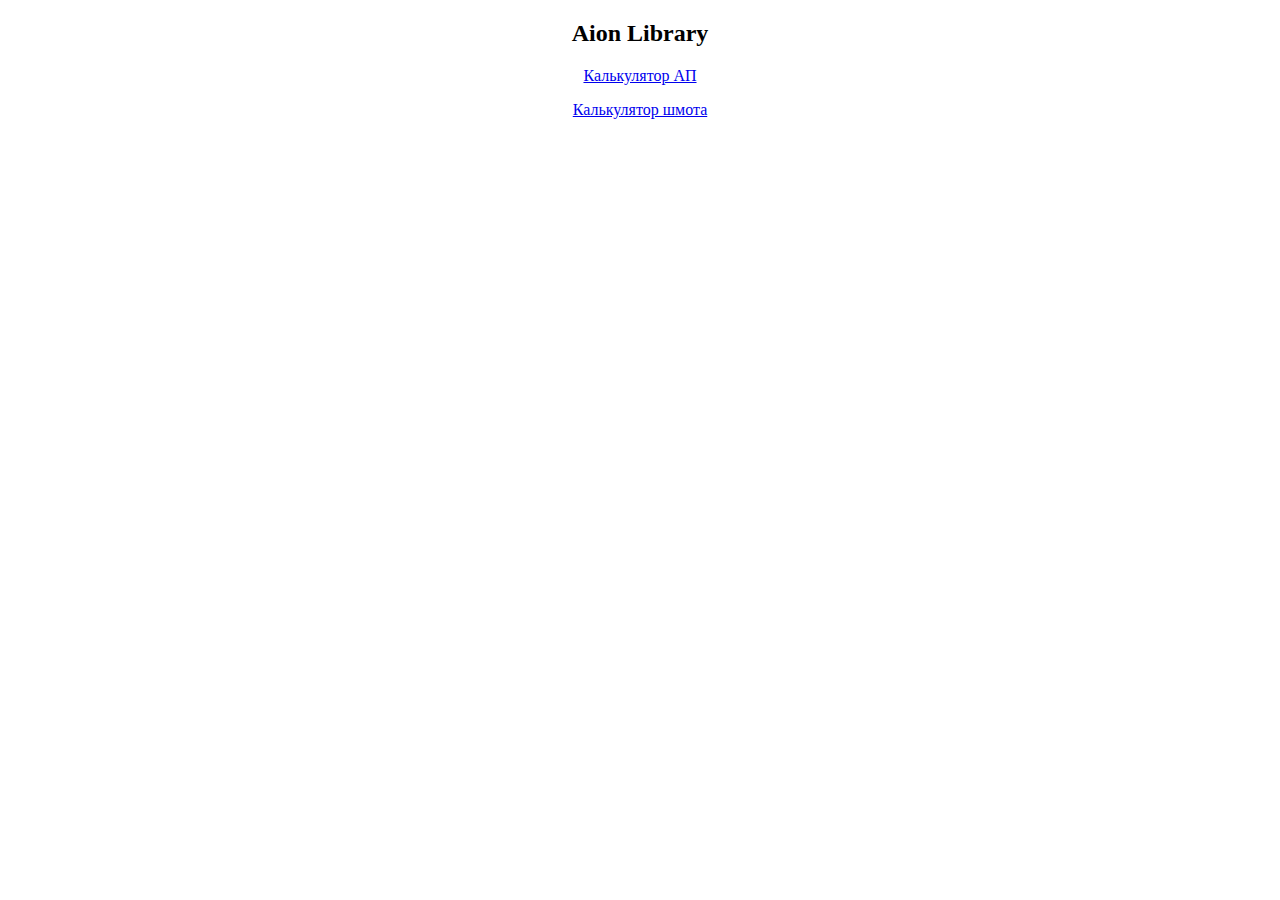
==== public/index.html @ c62c36a4 "Добавлен калькулятор АП" ====
<!DOCTYPE HTML PUBLIC "-//W3C//DTD HTML 4.01 Transitional//EN"
        "http://www.w3.org/TR/html4/loose.dtd">
<html>
<head>
    <title>Aion Library</title>

    <link rel="stylesheet" href="/css/blueprint/screen.css" type="text/css" media="screen, projection">
    <link rel="stylesheet" href="/css/blueprint/print.css" type="text/css" media="print">
    <!--[if lt IE 8]>
        <link rel="stylesheet" href="/css/blueprint/ie.css" type="text/css" media="screen, projection">
    <![endif]-->

    <script language="javascript" src="/js/mootools-core-1.3.2-full-nocompat-yc.js"></script>
</head>
<body>
    <div class="container">
        <h2 align="center">Aion Library</h2>

        <div align="center" class="large">
            <p><a href="/ap.php">Калькулятор АП</a></p>
            <p><a href="#">Калькулятор шмота</a></p>
        </div>
    </div>
</body>
</html>
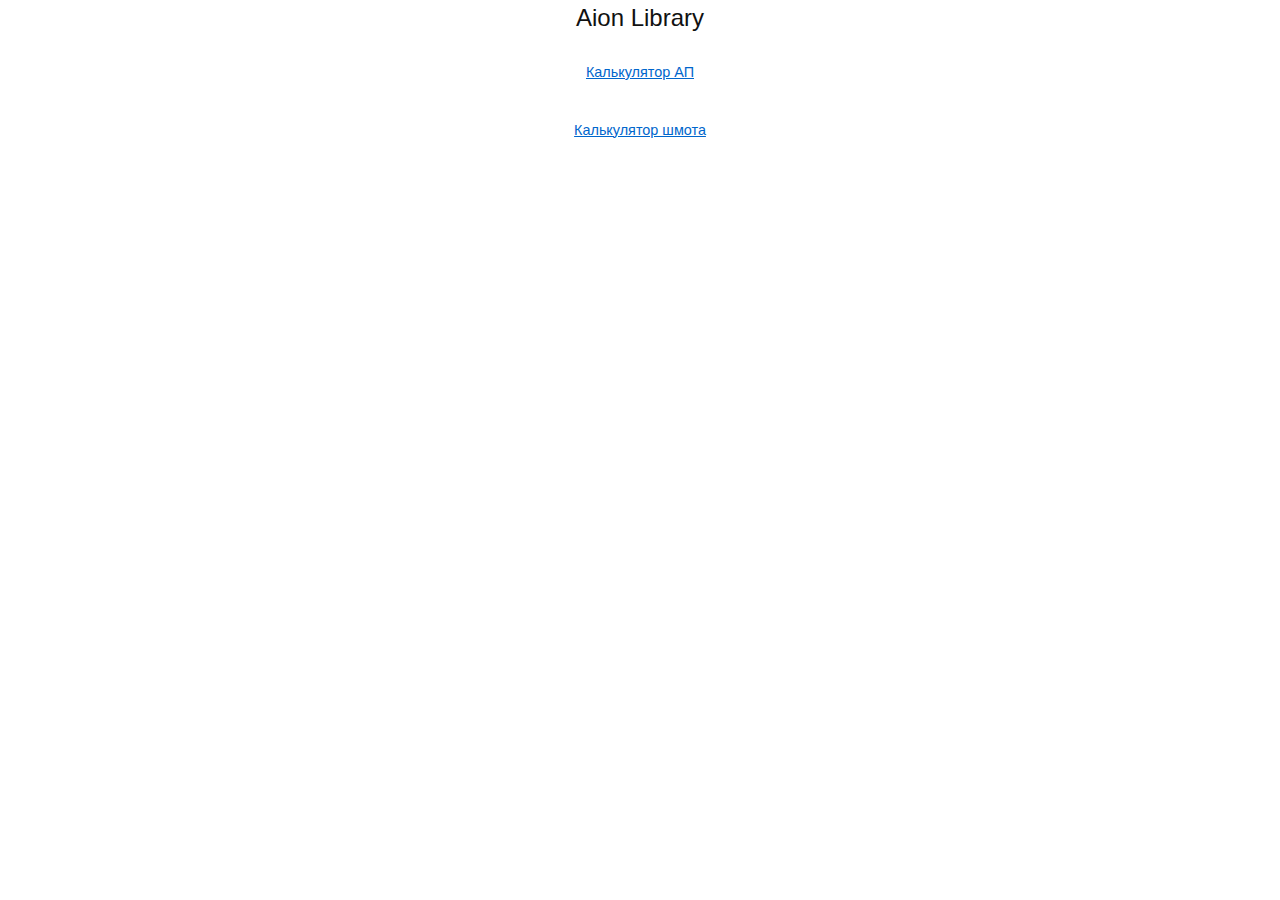
==== commit 5fad4a47: "Допиливаем калькулятор распределения итемов" ====
--- a/public/index.html
+++ b/public/index.html
@@ -2,6 +2,7 @@
         "http://www.w3.org/TR/html4/loose.dtd">
 <html>
 <head>
+    <meta http-equiv="Content-Type" content="text/html; charset=UTF-8" >
     <title>Aion Library</title>
 
     <link rel="stylesheet" href="/css/blueprint/screen.css" type="text/css" media="screen, projection">
@@ -17,7 +18,7 @@
         <h2 align="center">Aion Library</h2>
 
         <div align="center" class="large">
-            <p><a href="/ap.php">Калькулятор АП</a></p>
+            <p><a href="/ap.html">Калькулятор АП</a></p>
             <p><a href="#">Калькулятор шмота</a></p>
         </div>
     </div>
--- a/css/blueprint/screen.css
+++ b/css/blueprint/screen.css
@@ -0,0 +1,265 @@
+/* -----------------------------------------------------------------------
+
+
+ Blueprint CSS Framework 1.0.1
+ http://blueprintcss.org
+
+   * Copyright (c) 2007-Present. See LICENSE for more info.
+   * See README for instructions on how to use Blueprint.
+   * For credits and origins, see AUTHORS.
+   * This is a compressed file. See the sources in the 'src' directory.
+
+----------------------------------------------------------------------- */
+
+/* reset.css */
+html {margin:0;padding:0;border:0;}
+body, div, span, object, iframe, h1, h2, h3, h4, h5, h6, p, blockquote, pre, a, abbr, acronym, address, code, del, dfn, em, img, q, dl, dt, dd, ol, ul, li, fieldset, form, label, legend, table, caption, tbody, tfoot, thead, tr, th, td, article, aside, dialog, figure, footer, header, hgroup, nav, section {margin:0;padding:0;border:0;font-size:100%;font:inherit;vertical-align:baseline;}
+article, aside, details, figcaption, figure, dialog, footer, header, hgroup, menu, nav, section {display:block;}
+body {line-height:1.5;background:white;}
+table {border-collapse:separate;border-spacing:0;}
+caption, th, td {text-align:left;font-weight:normal;float:none !important;}
+table, th, td {vertical-align:middle;}
+blockquote:before, blockquote:after, q:before, q:after {content:'';}
+blockquote, q {quotes:"" "";}
+a img {border:none;}
+:focus {outline:0;}
+
+/* typography.css */
+html {font-size:100.01%;}
+body {font-size:75%;color:#222;background:#fff;font-family:"Helvetica Neue", Arial, Helvetica, sans-serif;}
+h1, h2, h3, h4, h5, h6 {font-weight:normal;color:#111;}
+h1 {font-size:3em;line-height:1;margin-bottom:0.5em;}
+h2 {font-size:2em;margin-bottom:0.75em;}
+h3 {font-size:1.5em;line-height:1;margin-bottom:1em;}
+h4 {font-size:1.2em;line-height:1.25;margin-bottom:1.25em;}
+h5 {font-size:1em;font-weight:bold;margin-bottom:1.5em;}
+h6 {font-size:1em;font-weight:bold;}
+h1 img, h2 img, h3 img, h4 img, h5 img, h6 img {margin:0;}
+p {margin:0 0 1.5em;}
+.left {float:left !important;}
+p .left {margin:1.5em 1.5em 1.5em 0;padding:0;}
+.right {float:right !important;}
+p .right {margin:1.5em 0 1.5em 1.5em;padding:0;}
+a:focus, a:hover {color:#09f;}
+a {color:#06c;text-decoration:underline;}
+blockquote {margin:1.5em;color:#666;font-style:italic;}
+strong, dfn {font-weight:bold;}
+em, dfn {font-style:italic;}
+sup, sub {line-height:0;}
+abbr, acronym {border-bottom:1px dotted #666;}
+address {margin:0 0 1.5em;font-style:italic;}
+del {color:#666;}
+pre {margin:1.5em 0;white-space:pre;}
+pre, code, tt {font:1em 'andale mono', 'lucida console', monospace;line-height:1.5;}
+li ul, li ol {margin:0;}
+ul, ol {margin:0 1.5em 1.5em 0;padding-left:1.5em;}
+ul {list-style-type:disc;}
+ol {list-style-type:decimal;}
+dl {margin:0 0 1.5em 0;}
+dl dt {font-weight:bold;}
+dd {margin-left:1.5em;}
+table {margin-bottom:1.4em;width:100%;}
+th {font-weight:bold;}
+thead th {background:#c3d9ff;}
+th, td, caption {padding:4px 10px 4px 5px;}
+tbody tr:nth-child(even) td, tbody tr.even td {background:#e5ecf9;}
+tfoot {font-style:italic;}
+caption {background:#eee;}
+.small {font-size:.8em;margin-bottom:1.875em;line-height:1.875em;}
+.large {font-size:1.2em;line-height:2.5em;margin-bottom:1.25em;}
+.hide {display:none;}
+.quiet {color:#666;}
+.loud {color:#000;}
+.highlight {background:#ff0;}
+.added {background:#060;color:#fff;}
+.removed {background:#900;color:#fff;}
+.first {margin-left:0;padding-left:0;}
+.last {margin-right:0;padding-right:0;}
+.top {margin-top:0;padding-top:0;}
+.bottom {margin-bottom:0;padding-bottom:0;}
+
+/* forms.css */
+label {font-weight:bold;}
+fieldset {padding:0 1.4em 1.4em 1.4em;margin:0 0 1.5em 0;border:1px solid #ccc;}
+legend {font-weight:bold;font-size:1.2em;margin-top:-0.2em;margin-bottom:1em;}
+fieldset, #IE8#HACK {padding-top:1.4em;}
+legend, #IE8#HACK {margin-top:0;margin-bottom:0;}
+input[type=text], input[type=password], input[type=url], input[type=email], input.text, input.title, textarea {background-color:#fff;border:1px solid #bbb;color:#000;}
+input[type=text]:focus, input[type=password]:focus, input[type=url]:focus, input[type=email]:focus, input.text:focus, input.title:focus, textarea:focus {border-color:#666;}
+select {background-color:#fff;border-width:1px;border-style:solid;}
+input[type=text], input[type=password], input[type=url], input[type=email], input.text, input.title, textarea, select {margin:0.5em 0;}
+input.text, input.title {width:300px;padding:5px;}
+input.title {font-size:1.5em;}
+textarea {width:390px;height:250px;padding:5px;}
+form.inline {line-height:3;}
+form.inline p {margin-bottom:0;}
+.error, .alert, .notice, .success, .info {padding:0.8em;margin-bottom:1em;border:2px solid #ddd;}
+.error, .alert {background:#fbe3e4;color:#8a1f11;border-color:#fbc2c4;}
+.notice {background:#fff6bf;color:#514721;border-color:#ffd324;}
+.success {background:#e6efc2;color:#264409;border-color:#c6d880;}
+.info {background:#d5edf8;color:#205791;border-color:#92cae4;}
+.error a, .alert a {color:#8a1f11;}
+.notice a {color:#514721;}
+.success a {color:#264409;}
+.info a {color:#205791;}
+
+/* grid.css */
+.container {width:950px;margin:0 auto;}
+.showgrid {background:url(src/grid.png);}
+.column, .span-1, .span-2, .span-3, .span-4, .span-5, .span-6, .span-7, .span-8, .span-9, .span-10, .span-11, .span-12, .span-13, .span-14, .span-15, .span-16, .span-17, .span-18, .span-19, .span-20, .span-21, .span-22, .span-23, .span-24 {float:left;margin-right:10px;}
+.last {margin-right:0;}
+.span-1 {width:30px;}
+.span-2 {width:70px;}
+.span-3 {width:110px;}
+.span-4 {width:150px;}
+.span-5 {width:190px;}
+.span-6 {width:230px;}
+.span-7 {width:270px;}
+.span-8 {width:310px;}
+.span-9 {width:350px;}
+.span-10 {width:390px;}
+.span-11 {width:430px;}
+.span-12 {width:470px;}
+.span-13 {width:510px;}
+.span-14 {width:550px;}
+.span-15 {width:590px;}
+.span-16 {width:630px;}
+.span-17 {width:670px;}
+.span-18 {width:710px;}
+.span-19 {width:750px;}
+.span-20 {width:790px;}
+.span-21 {width:830px;}
+.span-22 {width:870px;}
+.span-23 {width:910px;}
+.span-24 {width:950px;margin-right:0;}
+input.span-1, textarea.span-1, input.span-2, textarea.span-2, input.span-3, textarea.span-3, input.span-4, textarea.span-4, input.span-5, textarea.span-5, input.span-6, textarea.span-6, input.span-7, textarea.span-7, input.span-8, textarea.span-8, input.span-9, textarea.span-9, input.span-10, textarea.span-10, input.span-11, textarea.span-11, input.span-12, textarea.span-12, input.span-13, textarea.span-13, input.span-14, textarea.span-14, input.span-15, textarea.span-15, input.span-16, textarea.span-16, input.span-17, textarea.span-17, input.span-18, textarea.span-18, input.span-19, textarea.span-19, input.span-20, textarea.span-20, input.span-21, textarea.span-21, input.span-22, textarea.span-22, input.span-23, textarea.span-23, input.span-24, textarea.span-24 {border-left-width:1px;border-right-width:1px;padding-left:5px;padding-right:5px;}
+input.span-1, textarea.span-1 {width:18px;}
+input.span-2, textarea.span-2 {width:58px;}
+input.span-3, textarea.span-3 {width:98px;}
+input.span-4, textarea.span-4 {width:138px;}
+input.span-5, textarea.span-5 {width:178px;}
+input.span-6, textarea.span-6 {width:218px;}
+input.span-7, textarea.span-7 {width:258px;}
+input.span-8, textarea.span-8 {width:298px;}
+input.span-9, textarea.span-9 {width:338px;}
+input.span-10, textarea.span-10 {width:378px;}
+input.span-11, textarea.span-11 {width:418px;}
+input.span-12, textarea.span-12 {width:458px;}
+input.span-13, textarea.span-13 {width:498px;}
+input.span-14, textarea.span-14 {width:538px;}
+input.span-15, textarea.span-15 {width:578px;}
+input.span-16, textarea.span-16 {width:618px;}
+input.span-17, textarea.span-17 {width:658px;}
+input.span-18, textarea.span-18 {width:698px;}
+input.span-19, textarea.span-19 {width:738px;}
+input.span-20, textarea.span-20 {width:778px;}
+input.span-21, textarea.span-21 {width:818px;}
+input.span-22, textarea.span-22 {width:858px;}
+input.span-23, textarea.span-23 {width:898px;}
+input.span-24, textarea.span-24 {width:938px;}
+.append-1 {padding-right:40px;}
+.append-2 {padding-right:80px;}
+.append-3 {padding-right:120px;}
+.append-4 {padding-right:160px;}
+.append-5 {padding-right:200px;}
+.append-6 {padding-right:240px;}
+.append-7 {padding-right:280px;}
+.append-8 {padding-right:320px;}
+.append-9 {padding-right:360px;}
+.append-10 {padding-right:400px;}
+.append-11 {padding-right:440px;}
+.append-12 {padding-right:480px;}
+.append-13 {padding-right:520px;}
+.append-14 {padding-right:560px;}
+.append-15 {padding-right:600px;}
+.append-16 {padding-right:640px;}
+.append-17 {padding-right:680px;}
+.append-18 {padding-right:720px;}
+.append-19 {padding-right:760px;}
+.append-20 {padding-right:800px;}
+.append-21 {padding-right:840px;}
+.append-22 {padding-right:880px;}
+.append-23 {padding-right:920px;}
+.prepend-1 {padding-left:40px;}
+.prepend-2 {padding-left:80px;}
+.prepend-3 {padding-left:120px;}
+.prepend-4 {padding-left:160px;}
+.prepend-5 {padding-left:200px;}
+.prepend-6 {padding-left:240px;}
+.prepend-7 {padding-left:280px;}
+.prepend-8 {padding-left:320px;}
+.prepend-9 {padding-left:360px;}
+.prepend-10 {padding-left:400px;}
+.prepend-11 {padding-left:440px;}
+.prepend-12 {padding-left:480px;}
+.prepend-13 {padding-left:520px;}
+.prepend-14 {padding-left:560px;}
+.prepend-15 {padding-left:600px;}
+.prepend-16 {padding-left:640px;}
+.prepend-17 {padding-left:680px;}
+.prepend-18 {padding-left:720px;}
+.prepend-19 {padding-left:760px;}
+.prepend-20 {padding-left:800px;}
+.prepend-21 {padding-left:840px;}
+.prepend-22 {padding-left:880px;}
+.prepend-23 {padding-left:920px;}
+.border {padding-right:4px;margin-right:5px;border-right:1px solid #ddd;}
+.colborder {padding-right:24px;margin-right:25px;border-right:1px solid #ddd;}
+.pull-1 {margin-left:-40px;}
+.pull-2 {margin-left:-80px;}
+.pull-3 {margin-left:-120px;}
+.pull-4 {margin-left:-160px;}
+.pull-5 {margin-left:-200px;}
+.pull-6 {margin-left:-240px;}
+.pull-7 {margin-left:-280px;}
+.pull-8 {margin-left:-320px;}
+.pull-9 {margin-left:-360px;}
+.pull-10 {margin-left:-400px;}
+.pull-11 {margin-left:-440px;}
+.pull-12 {margin-left:-480px;}
+.pull-13 {margin-left:-520px;}
+.pull-14 {margin-left:-560px;}
+.pull-15 {margin-left:-600px;}
+.pull-16 {margin-left:-640px;}
+.pull-17 {margin-left:-680px;}
+.pull-18 {margin-left:-720px;}
+.pull-19 {margin-left:-760px;}
+.pull-20 {margin-left:-800px;}
+.pull-21 {margin-left:-840px;}
+.pull-22 {margin-left:-880px;}
+.pull-23 {margin-left:-920px;}
+.pull-24 {margin-left:-960px;}
+.pull-1, .pull-2, .pull-3, .pull-4, .pull-5, .pull-6, .pull-7, .pull-8, .pull-9, .pull-10, .pull-11, .pull-12, .pull-13, .pull-14, .pull-15, .pull-16, .pull-17, .pull-18, .pull-19, .pull-20, .pull-21, .pull-22, .pull-23, .pull-24 {float:left;position:relative;}
+.push-1 {margin:0 -40px 1.5em 40px;}
+.push-2 {margin:0 -80px 1.5em 80px;}
+.push-3 {margin:0 -120px 1.5em 120px;}
+.push-4 {margin:0 -160px 1.5em 160px;}
+.push-5 {margin:0 -200px 1.5em 200px;}
+.push-6 {margin:0 -240px 1.5em 240px;}
+.push-7 {margin:0 -280px 1.5em 280px;}
+.push-8 {margin:0 -320px 1.5em 320px;}
+.push-9 {margin:0 -360px 1.5em 360px;}
+.push-10 {margin:0 -400px 1.5em 400px;}
+.push-11 {margin:0 -440px 1.5em 440px;}
+.push-12 {margin:0 -480px 1.5em 480px;}
+.push-13 {margin:0 -520px 1.5em 520px;}
+.push-14 {margin:0 -560px 1.5em 560px;}
+.push-15 {margin:0 -600px 1.5em 600px;}
+.push-16 {margin:0 -640px 1.5em 640px;}
+.push-17 {margin:0 -680px 1.5em 680px;}
+.push-18 {margin:0 -720px 1.5em 720px;}
+.push-19 {margin:0 -760px 1.5em 760px;}
+.push-20 {margin:0 -800px 1.5em 800px;}
+.push-21 {margin:0 -840px 1.5em 840px;}
+.push-22 {margin:0 -880px 1.5em 880px;}
+.push-23 {margin:0 -920px 1.5em 920px;}
+.push-24 {margin:0 -960px 1.5em 960px;}
+.push-1, .push-2, .push-3, .push-4, .push-5, .push-6, .push-7, .push-8, .push-9, .push-10, .push-11, .push-12, .push-13, .push-14, .push-15, .push-16, .push-17, .push-18, .push-19, .push-20, .push-21, .push-22, .push-23, .push-24 {float:left;position:relative;}
+div.prepend-top, .prepend-top {margin-top:1.5em;}
+div.append-bottom, .append-bottom {margin-bottom:1.5em;}
+.box {padding:1.5em;margin-bottom:1.5em;background:#e5eCf9;}
+hr {background:#ddd;color:#ddd;clear:both;float:none;width:100%;height:1px;margin:0 0 17px;border:none;}
+hr.space {background:#fff;color:#fff;visibility:hidden;}
+.clearfix:after, .container:after {content:"\0020";display:block;height:0;clear:both;visibility:hidden;overflow:hidden;}
+.clearfix, .container {display:block;}
+.clear {clear:both;}--- a/css/blueprint/print.css
+++ b/css/blueprint/print.css
@@ -0,0 +1,29 @@
+/* -----------------------------------------------------------------------
+
+
+ Blueprint CSS Framework 1.0.1
+ http://blueprintcss.org
+
+   * Copyright (c) 2007-Present. See LICENSE for more info.
+   * See README for instructions on how to use Blueprint.
+   * For credits and origins, see AUTHORS.
+   * This is a compressed file. See the sources in the 'src' directory.
+
+----------------------------------------------------------------------- */
+
+/* print.css */
+body {line-height:1.5;font-family:"Helvetica Neue", Arial, Helvetica, sans-serif;color:#000;background:none;font-size:10pt;}
+.container {background:none;}
+hr {background:#ccc;color:#ccc;width:100%;height:2px;margin:2em 0;padding:0;border:none;}
+hr.space {background:#fff;color:#fff;visibility:hidden;}
+h1, h2, h3, h4, h5, h6 {font-family:"Helvetica Neue", Arial, "Lucida Grande", sans-serif;}
+code {font:.9em "Courier New", Monaco, Courier, monospace;}
+a img {border:none;}
+p img.top {margin-top:0;}
+blockquote {margin:1.5em;padding:1em;font-style:italic;font-size:.9em;}
+.small {font-size:.9em;}
+.large {font-size:1.1em;}
+.quiet {color:#999;}
+.hide {display:none;}
+a:link, a:visited {background:transparent;font-weight:700;text-decoration:underline;}
+a:link:after, a:visited:after {content:" (" attr(href) ")";font-size:90%;}--- a/css/blueprint/ie.css
+++ b/css/blueprint/ie.css
@@ -0,0 +1,36 @@
+/* -----------------------------------------------------------------------
+
+
+ Blueprint CSS Framework 1.0.1
+ http://blueprintcss.org
+
+   * Copyright (c) 2007-Present. See LICENSE for more info.
+   * See README for instructions on how to use Blueprint.
+   * For credits and origins, see AUTHORS.
+   * This is a compressed file. See the sources in the 'src' directory.
+
+----------------------------------------------------------------------- */
+
+/* ie.css */
+body {text-align:center;}
+.container {text-align:left;}
+* html .column, * html .span-1, * html .span-2, * html .span-3, * html .span-4, * html .span-5, * html .span-6, * html .span-7, * html .span-8, * html .span-9, * html .span-10, * html .span-11, * html .span-12, * html .span-13, * html .span-14, * html .span-15, * html .span-16, * html .span-17, * html .span-18, * html .span-19, * html .span-20, * html .span-21, * html .span-22, * html .span-23, * html .span-24 {display:inline;overflow-x:hidden;}
+* html legend {margin:0px -8px 16px 0;padding:0;}
+sup {vertical-align:text-top;}
+sub {vertical-align:text-bottom;}
+html>body p code {*white-space:normal;}
+hr {margin:-8px auto 11px;}
+img {-ms-interpolation-mode:bicubic;}
+.clearfix, .container {display:inline-block;}
+* html .clearfix, * html .container {height:1%;}
+fieldset {padding-top:0;}
+legend {margin-top:-0.2em;margin-bottom:1em;margin-left:-0.5em;}
+textarea {overflow:auto;}
+label {vertical-align:middle;position:relative;top:-0.25em;}
+input.text, input.title, textarea {background-color:#fff;border:1px solid #bbb;}
+input.text:focus, input.title:focus {border-color:#666;}
+input.text, input.title, textarea, select {margin:0.5em 0;}
+input.checkbox, input.radio {position:relative;top:.25em;}
+form.inline div, form.inline p {vertical-align:middle;}
+form.inline input.checkbox, form.inline input.radio, form.inline input.button, form.inline button {margin:0.5em 0;}
+button, input.button {position:relative;top:0.25em;}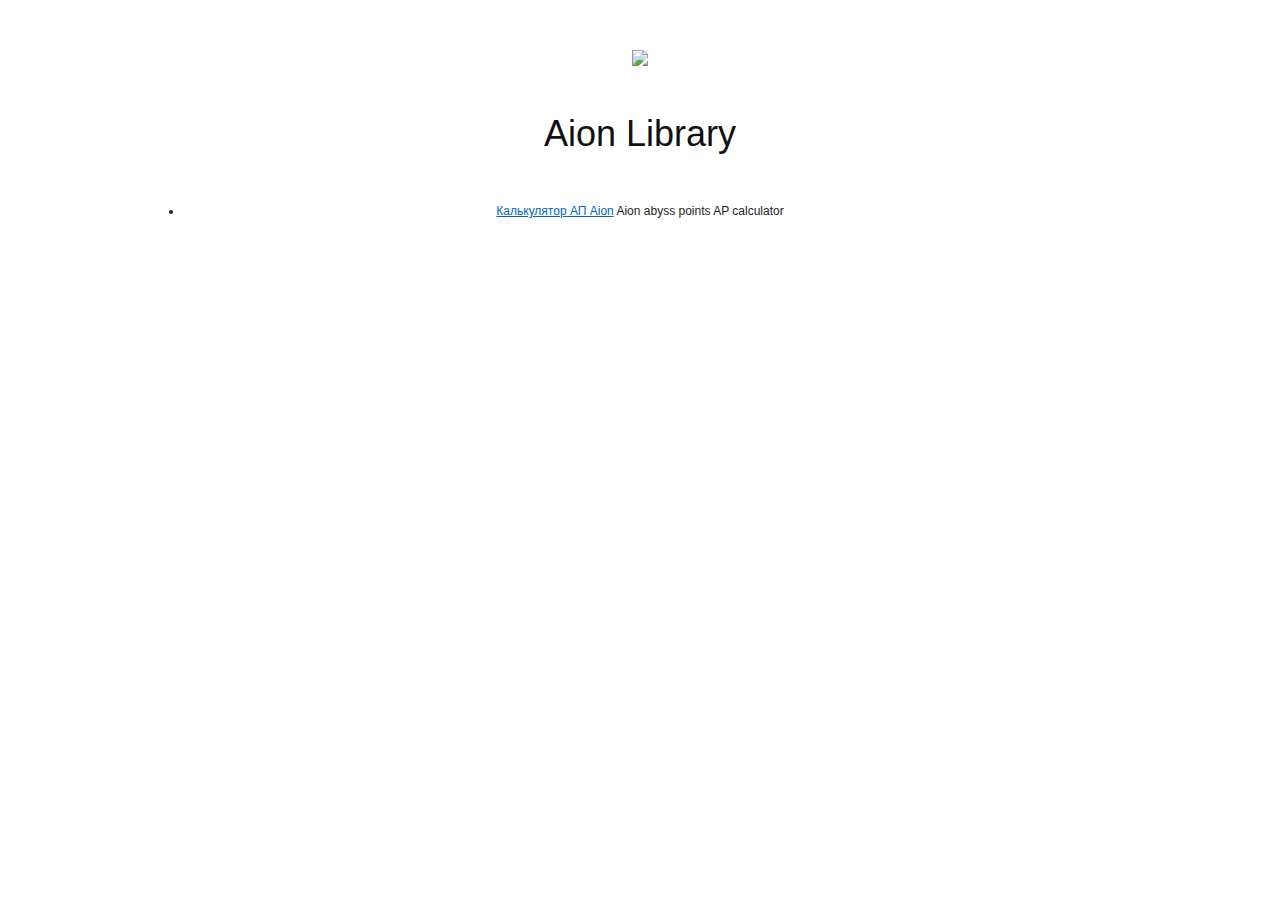
==== commit 4ceace97: "Доработан алгоритм распределения итемов поровну" ====
--- a/public/index.html
+++ b/public/index.html
@@ -11,16 +11,23 @@
         <link rel="stylesheet" href="/css/blueprint/ie.css" type="text/css" media="screen, projection">
     <![endif]-->
 
+    <link rel="stylesheet" href="/css/index.css" type="text/css" media="screen, projection">
+
     <script language="javascript" src="/js/mootools-core-1.3.2-full-nocompat-yc.js"></script>
 </head>
 <body>
-    <div class="container">
-        <h2 align="center">Aion Library</h2>
+    <div style="height: 50px;">&nbsp;</div>
+    <div class="container" style="text-align: center;">
+        <img src="/images/logo.png" style="margin-bottom: 50px;" />
 
-        <div align="center" class="large">
-            <p><a href="/ap.html">Калькулятор АП</a></p>
-            <p><a href="#">Калькулятор шмота</a></p>
-        </div>
+        <h1 style="margin-bottom: 50px;">Aion Library</h1>
+
+        <ul class="menu">
+            <li>
+                <a href="/ap.html">Калькулятор АП Aion</a>
+                <span>Aion abyss points AP calculator</span>
+            </li>
+        </ul>
     </div>
 </body>
 </html>